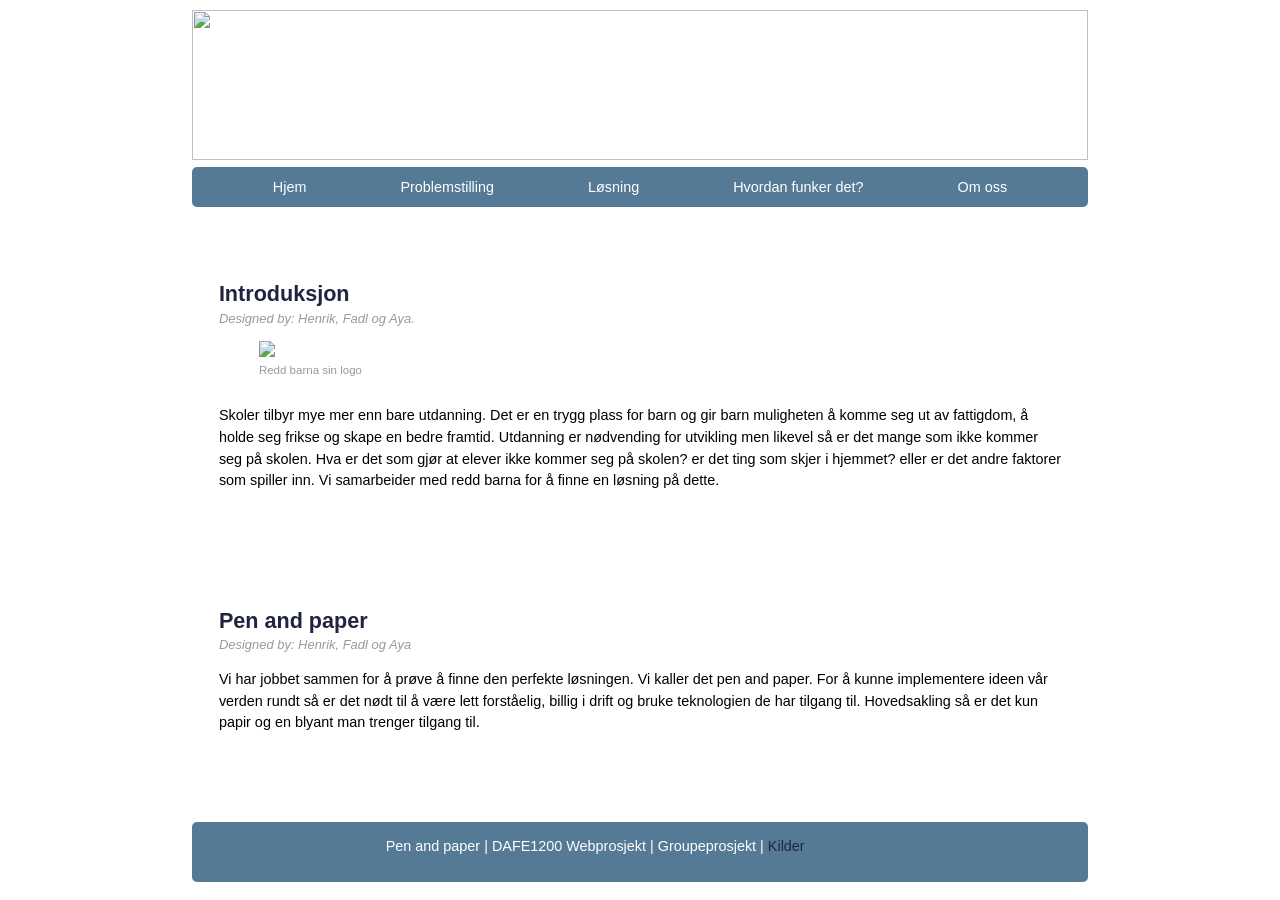
==== index.html @ dfe26724 "Add files via upload" ====
<!DOCTYPE html>
<html lang="en">
<head>
    <meta charset="UTF-8">
    <meta name="viewport" content="width=device-width, initial-scale=1.0">
    <title>web project</title>
    <link rel="stylesheet" type="text/css" href="Style1.css">

</head>
<!--[if IE]>
<<script src="http://html5shim.googlecode.com/svn/trunk/html5.js"></script>
<![endif]-->
<!--=================body========================-->
<body class="body">
<head1 class="mainheader">
  <!---  <img src="images/headimg.jpg"> --->
  <img src="images/innovation.jpg">
    <nav>
        <ul>
            <li><a href="index.html">Hjem</a></li>
            <li><a href="Problemstilling1.html">Problemstilling</a></li>
            <li><a href="løsning1.html">Løsning</a></li>
            <li><a href="funksjon1.html">Hvordan funker det?</a></li>
            <li><a href="om oss.html">Om oss</a></li>

        </ul>
    </nav>
</head1>
<!--=================mainconten==================--->
<div class="mainContent">
    <section class="top-content">
        <header>
            <h2><a href="#" >Introduksjon</a></h2>
        </header>
        <footer>
           <p class="post-info">Designed by: Henrik, Fadl og Aya.</p>
        </footer>
        <article>
            <figure><img src="images/RBlogo.png" height="60px"  >
                <figcaption>  Redd barna sin logo </figcaption>
            </figure>
            <p class="post-content"> Skoler tilbyr mye mer enn bare utdanning. Det er en trygg plass for barn og gir barn muligheten å komme seg ut av fattigdom, å holde seg frikse og skape en bedre framtid. Utdanning er nødvending for utvikling men likevel så er det mange som ikke kommer seg på skolen. Hva er det som gjør at elever ikke kommer seg på skolen? er det ting som skjer i hjemmet? eller er det andre faktorer som spiller inn. Vi samarbeider med redd barna for å finne en løsning på dette.
            </p>
        </article>
    </section>
    <section class="top-content">
        <header>
            <h2><a href="#" >Pen and paper</a></h2>
        </header>
        <footer>
            <p class="post-info">Designed by: Henrik, Fadl og Aya</p>
        </footer>
        <article>

            <p> Vi har jobbet sammen for å prøve å finne den perfekte løsningen. Vi kaller det pen and paper. For å kunne implementere ideen vår verden rundt så er det nødt til å være lett forståelig, billig i drift og bruke teknologien de har tilgang til. Hovedsakling så er det kun papir og en blyant man trenger tilgang til.
            </p>
        </article>
    </section>
</div>

<!------------------footer-------------------->
        <footer class="footer">
            <p>Pen and paper | DAFE1200 Webprosjekt | Groupeprosjekt | <a href="Kilder.pdf">Kilder</a></p>

        </footer>



</body>
</html>
---- Style1.css ----
/*
Theme name: HTML5
Date: Sep. 2020
Description: Project Work.
Author: Group 7
Author URL: http://www.oslomet.no
 */
body{
    background-image: url(images/background.jpg);

    clore: red;
    font-size: 90%;
    font-family: Arial, verdana;
    line-height: 1.5;
    text-align: left;

}

a{text-decoration: none;}
a:link, a:visited{color:#202441;}
a:hover, a:active{color:lightblue;}
.body{
    margin: 10px auto;
    width: 70%;
    clear: both;
}

.mainheader img {
    width: 100%;
    height: 150px;
}
.mainheader nav{
    background-color: #557A95;
    height: 40px;
    border-radius: 5px;
    -moz-border-radius: 5px;
    -webkit-border-radius: 5px;
}
.mainheader nav ul{
    text-align:center;
    list-style: none;
    margin: 0 auto;
    padding: 0;

}
.mainheader nav ul li{
    display: inline;

}
.mainheader a:link, .mainheader a:visited{
    color: white;
    padding: 10px 45px;
    display: inline-block;
    height: 20px;
}
.mainheader a:hover, .mainheader a:active{
    color: lightblue;
    background-color: #7395AE;
    text-shadow: none;
}
/*------------------------MAIN CONTENT------------------*/
.mainContent{
    width: 100%;
    float: left;
}
.top-content{

    background-color: #fff;
    padding: 3%;
    margin:  3% 0 3% 0;
    border-radius: 5px;
    -moz-border-radius: 5px;
    -webkit-border-radius: 5px;
}
.kontaktOss{
background-image: url('images/kontakt.jpg');
text-align: left;
}
.kontaktOss a{
  color: red;
}
.post-info{
    font-size: 90%;
    color: #999;
    font-style: italic;
    margin-top: -20px;

}
.post-content{
    display:inline-block;
}
/*--------------sidebar----------------------------*/
/*.thesidebar{
    width: 24%;
    margin: 2% 0 0 2%;
    float: left;
    padding: 2%;
    background-color: white;
    border-radius: 5px;
    -moz-border-radius: 5px;
    -webkit-border-radius: 5px;
}
/*-------------------------footer-----------------------*/

.footer{
    margin-top: 20px;
    float: left;
    width: 100%;
    background-color: #557A95;
    height: 60px;
    border-radius: 5px;
    -moz-border-radius: 5px;
    -webkit-border-radius: 5px;
}
.footer p {
    text-align: center;
    color: white;
    width: 90%;
}
/*_____________________HTML5__________________*/
.post-image {
    width: 100%;
}
figure {
    margen: 25px 0;
    font-size: 80%;
    color: #999;
}
/*_____________________CSS for Mobil______________*/
@media screen and (max-width: 375px) {
    .body {
        width: 90%;
        font-size: 95%;
    }

    /*_________________MAin Header mobile____________*/
    .mainheader nav{
        height: 200px;
    }
    .mainheader nav ul li{
        display: inline;

    }
    .mainheader ul{
        width: 100%;
        padding: 0;
    }
    .mainheader a:link, .mainheader a:visited{
        display: block;
    }
    .mainContent{
        width: 100%;
    }
    .thesidebar{
        width: 96%;
       margin-left: 0;
        margin-right: -20px;

    }
    .paddingFiks img{
    width: 300px;
    }
    .post-content img{
      width: 300px;
    }

}
/*________________CSS for IPad__________*/
@media screen and (max-width: 2000px){
    .body {
        width: 70%;
        font-size: 90%;
    }
    .mainheader a:link, .mainheader a:visited{
        padding: 10px 45px;
    }
}
@media screen and (max-width: 1202px){
    .body {
        width: 90%;
        font-size: 95%;
    }
    .mainheader a:link, .mainheader a:visited{
        padding: 10px 19px;
    }
}
@media screen and (max-width:745px) {
    .body {
        width: 90%;
        font-size: 96%;
    }

    .mainheader a:link, .mainheader a:visited {
        padding: 10px 15px;
        font-size: 85%;
    }

    @media screen and (max-width: 579px) {
        .body {
            width: 90%;
            font-size: 90%;
        }
        .mainheader a:link, .mainheader a:visited {
            padding: 10px 5px;
            font-size: 80%;
        }

    }
}
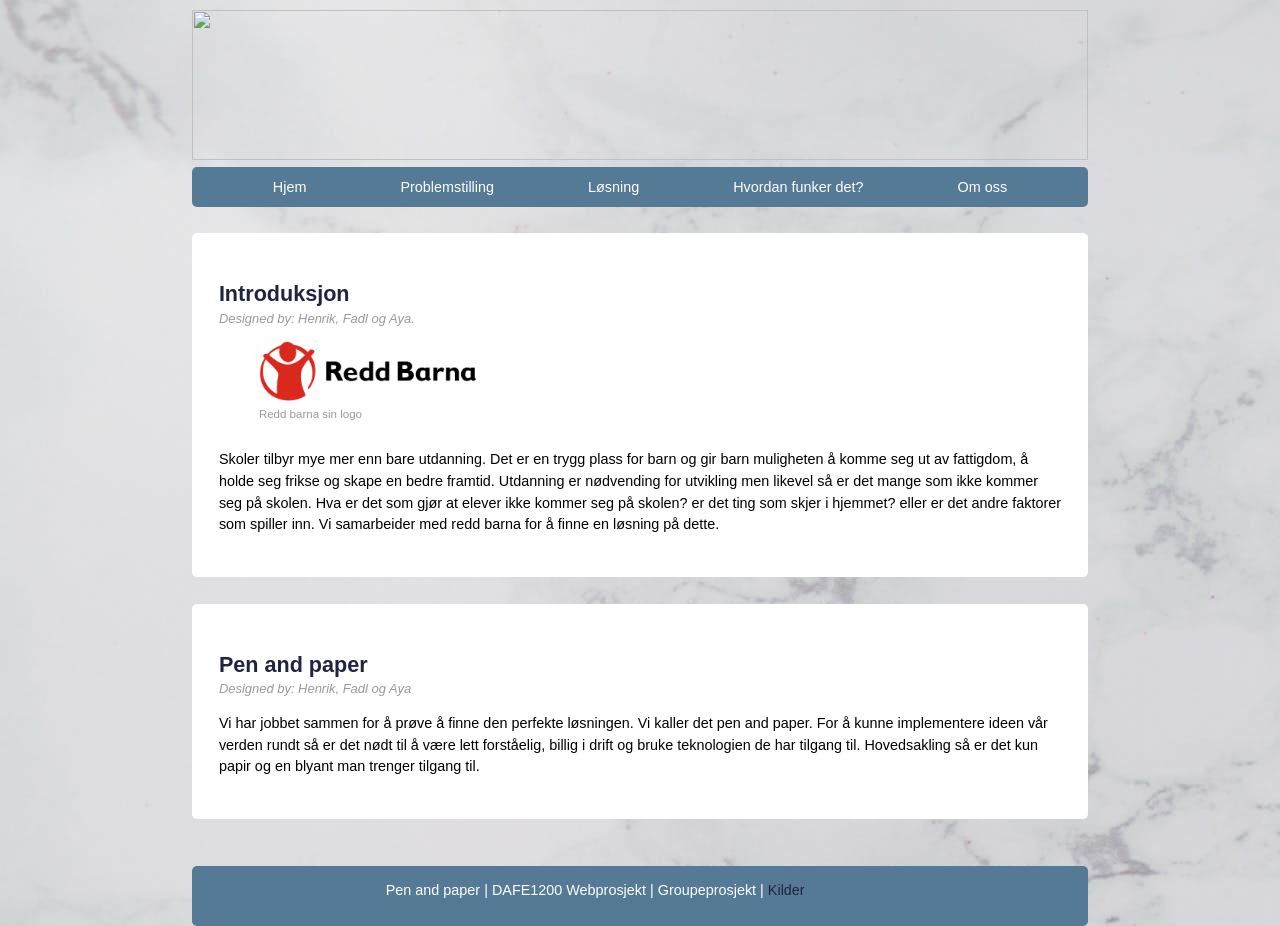
==== commit e6c116ad: "Update index.html" ====
--- a/index.html
+++ b/index.html
@@ -14,7 +14,7 @@
 <body class="body">
 <head1 class="mainheader">
   <!---  <img src="images/headimg.jpg"> --->
-  <img src="images/innovation.jpg">
+  <img src="images/innovation.png">
     <nav>
         <ul>
             <li><a href="index.html">Hjem</a></li>
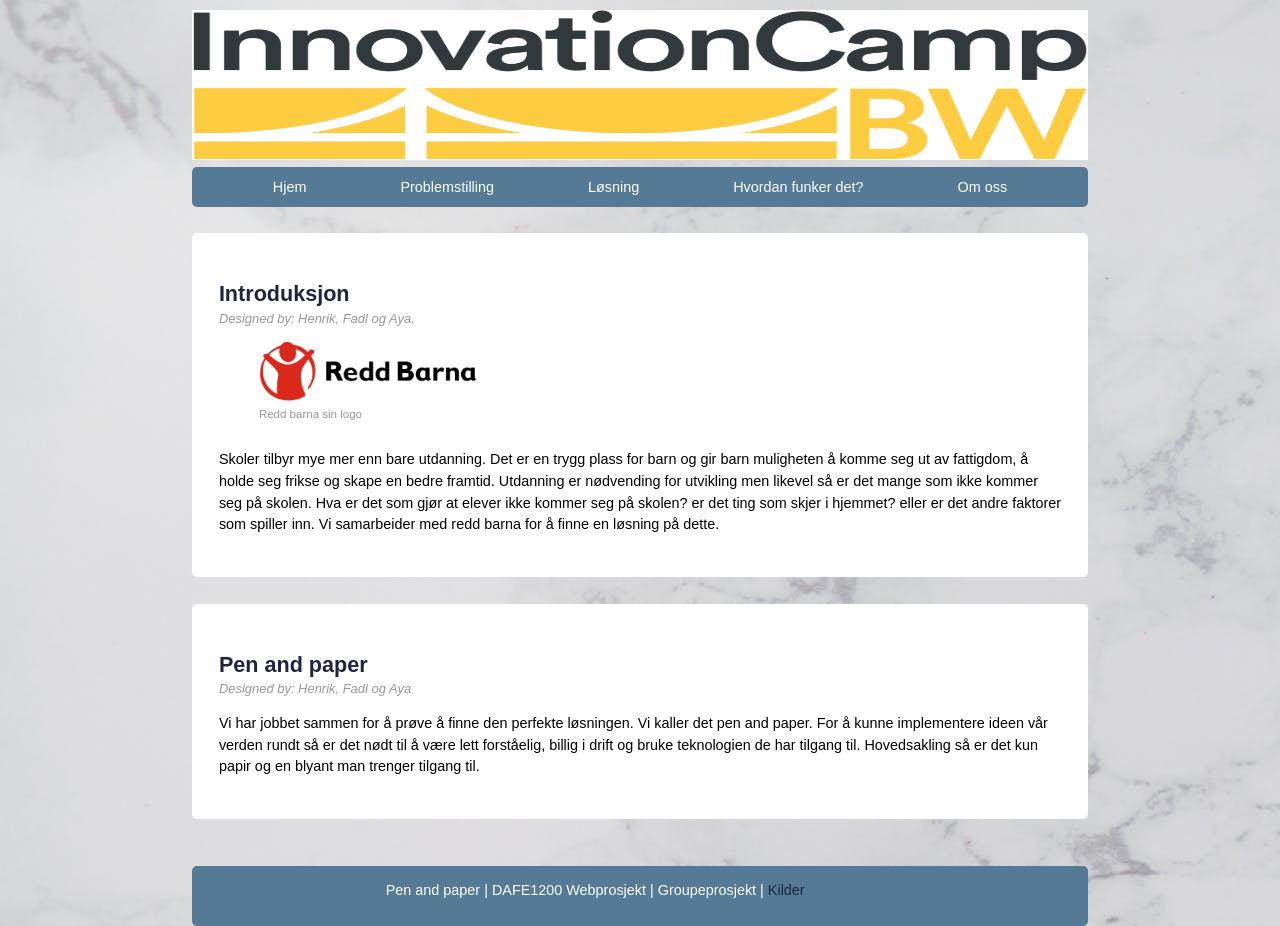
==== commit cc9bec1d: "new svs" ====
--- a/index.html
+++ b/index.html
@@ -14,7 +14,7 @@
 <body class="body">
 <head1 class="mainheader">
   <!---  <img src="images/headimg.jpg"> --->
-  <img src="images/innovation.png">
+  <img src="images/Innovation.png">
     <nav>
         <ul>
             <li><a href="index.html">Hjem</a></li>
